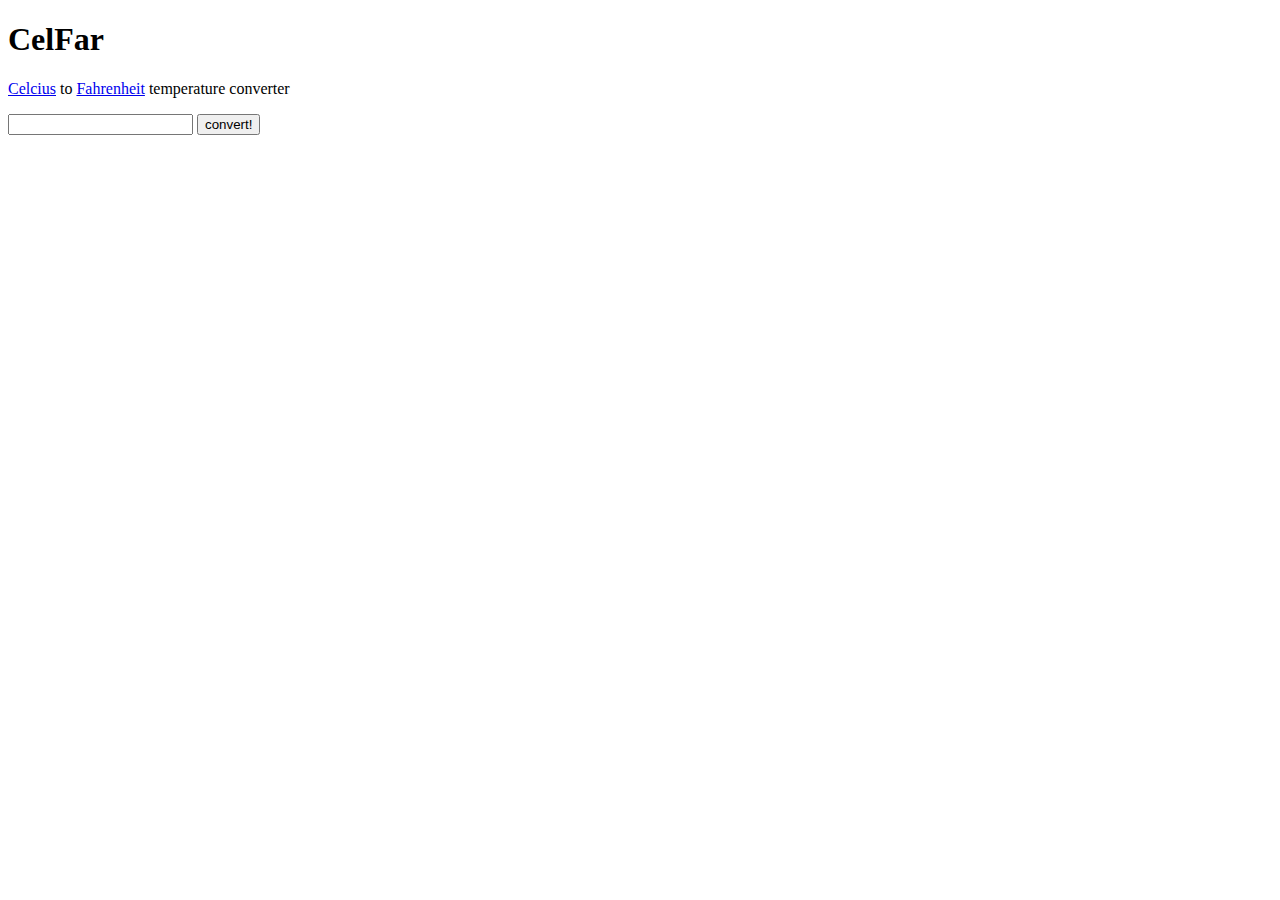
==== index.html @ 389cc891 "fix" ====
<!DOCTYPE html>
<html lang="es">
<head>
    <meta charset="utf-8" />
    <title>CelFar Converter</title>
    <script type="text/javascript" src="js/jquery-1.7.min.js"></script>
    <script type="text/javascript" src="js/bugomatic.js"></script>
</head>
<body>
<script type="text/javascript">
  $(document).ready(function() {
    new BugOMatic('js').start();
  });
  var VAL_DECIMALS = 0;
  var VAL_LENGTH = 1;
  var VAL_ZERO = 2;
  var validators = [
                        {"valid" : function(input) {return input.length != 0 && !isNaN(input);}, "error": "The value entered is not a number: (remember that the decimal shuld be expresed with '.' and not with ',')"},
                        {"valid" : function(input) {return input.replace(/[^\d]/g,'').length < 7; }, "error": "The value entered is too long"},
                        {"valid" : function(input) {return input.length != 0 && !isNaN(input);}, "error": "The value entered is not a number: (remember that the decimal shuld be expresed with '.' and not with ',')"},
                        {"valid" : function(input) {return parseInt(input) >= -273;}, "error": "The value entered is below the <a href='https://en.wikipedia.org/wiki/Absolute_zero'>absolute 0</a>"},
                   ];

  function celcius_to_fahrenheit(celcius) {
    return ((parseFloat(celcius)*9.0)/5.0) + 32;
  }
  function fahrenheit_to_celcius(fahrenheit) {
    return (parseFloat(fahrenheit) - 32)*5.0/9.0;
  }
  var converters = {"celcius" : celcius_to_fahrenheit, "fahrenheit" : fahrenheit_to_celcius };

  function validate(validators, value) {
    var valid = true;
    $(validators).each(function() {
        if (!this.valid(value)) {
            $("#output").append(this.error + "</br>");
            return valid = false;
        }
    });
    return valid;
  }

  function convert() {
    $("#output").empty();
    input = $("#input")[0];
    var converter = converters[$("#input_type")[0].value];
    var valid = validate(validators, input.value);
    if (valid) {
        $("#output").append(converter(input.value));
    }
  }

  function reset_output() {
    $("#output").empty().append("Calculation Pending..");
  }

  $(document).ready(function() {
    reset_output();
    $("#input").keyup(function(event){
        if (event.keyCode != 13) {
            reset_output();
        }
    });
    $("#converterform").submit(function() {
        convert();
        return false;
    });
  });
  
</script>
<h1>CelFar</h1>
<p id="description"><a href="https://en.wikipedia.org/wiki/Celsius">Celcius</a> to <a href="https://en.wikipedia.org/wiki/Fahrenheit">Fahrenheit</a> temperature converter</p>

<div id="converter">
    <form id="converterform" action="">
        <input id="input" class="input" type="text" />
        <input type="submit" class="button"  value="convert!"/>
        <span id="output" class="output"></span>
        <input id="input_type" type="hidden" value="celcius"/>
    </form>
</div>

</body>
</html>
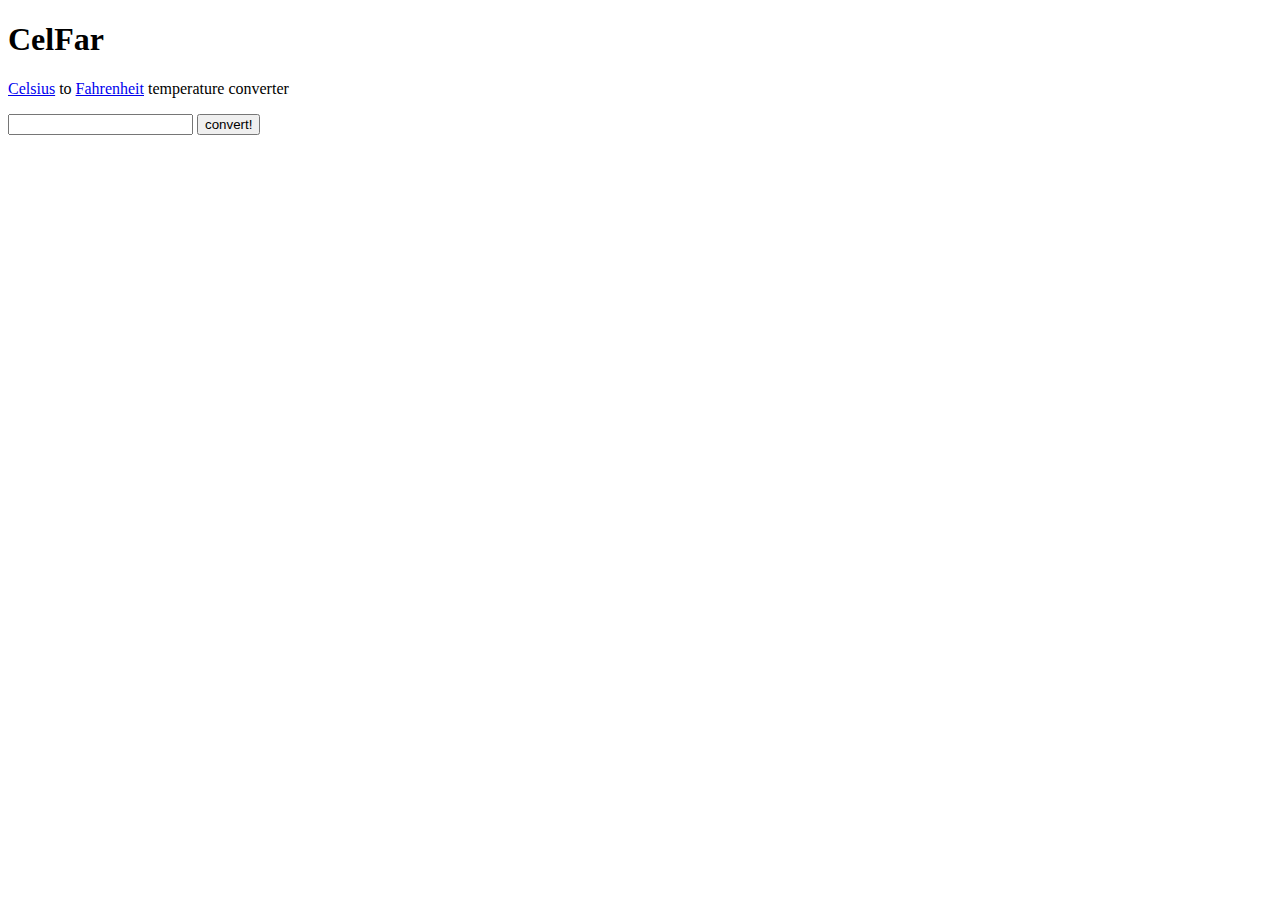
==== commit 85d2f85a: "Change Celcius to Celsius" ====
--- a/index.html
+++ b/index.html
@@ -15,19 +15,18 @@
   var VAL_LENGTH = 1;
   var VAL_ZERO = 2;
   var validators = [
-                        {"valid" : function(input) {return input.length != 0 && !isNaN(input);}, "error": "The value entered is not a number: (remember that the decimal shuld be expresed with '.' and not with ',')"},
-                        {"valid" : function(input) {return input.replace(/[^\d]/g,'').length < 7; }, "error": "The value entered is too long"},
-                        {"valid" : function(input) {return input.length != 0 && !isNaN(input);}, "error": "The value entered is not a number: (remember that the decimal shuld be expresed with '.' and not with ',')"},
-                        {"valid" : function(input) {return parseInt(input) >= -273;}, "error": "The value entered is below the <a href='https://en.wikipedia.org/wiki/Absolute_zero'>absolute 0</a>"},
+                    {"valid" : function(input) {return input.length != 0 && !isNaN(input);}, "error": "The value entered is not a number: (remember that the decimal should be expressed with '.' and not with ',')"},
+                    {"valid" : function(input) {return input.replace(/[^\d]/g,'').length < 7; }, "error": "The value entered is too long"},
+                    {"valid" : function(input) {return parseInt(input) >= -273;}, "error": "The value entered is below the <a href='https://en.wikipedia.org/wiki/Absolute_zero'>absolute 0</a>"},
                    ];
 
-  function celcius_to_fahrenheit(celcius) {
-    return ((parseFloat(celcius)*9.0)/5.0) + 32;
+  function celsius_to_fahrenheit(celsius) {
+    return ((parseFloat(celsius)*9.0)/5.0) + 32;
   }
-  function fahrenheit_to_celcius(fahrenheit) {
+  function fahrenheit_to_celsius(fahrenheit) {
     return (parseFloat(fahrenheit) - 32)*5.0/9.0;
   }
-  var converters = {"celcius" : celcius_to_fahrenheit, "fahrenheit" : fahrenheit_to_celcius };
+  var converters = {"celsius" : celsius_to_fahrenheit, "fahrenheit" : fahrenheit_to_celsius };
 
   function validate(validators, value) {
     var valid = true;
@@ -69,14 +68,14 @@
   
 </script>
 <h1>CelFar</h1>
-<p id="description"><a href="https://en.wikipedia.org/wiki/Celsius">Celcius</a> to <a href="https://en.wikipedia.org/wiki/Fahrenheit">Fahrenheit</a> temperature converter</p>
+<p id="description"><a href="https://en.wikipedia.org/wiki/Celsius">Celsius</a> to <a href="https://en.wikipedia.org/wiki/Fahrenheit">Fahrenheit</a> temperature converter</p>
 
 <div id="converter">
     <form id="converterform" action="">
         <input id="input" class="input" type="text" />
         <input type="submit" class="button"  value="convert!"/>
         <span id="output" class="output"></span>
-        <input id="input_type" type="hidden" value="celcius"/>
+        <input id="input_type" type="hidden" value="celsius"/>
     </form>
 </div>
 
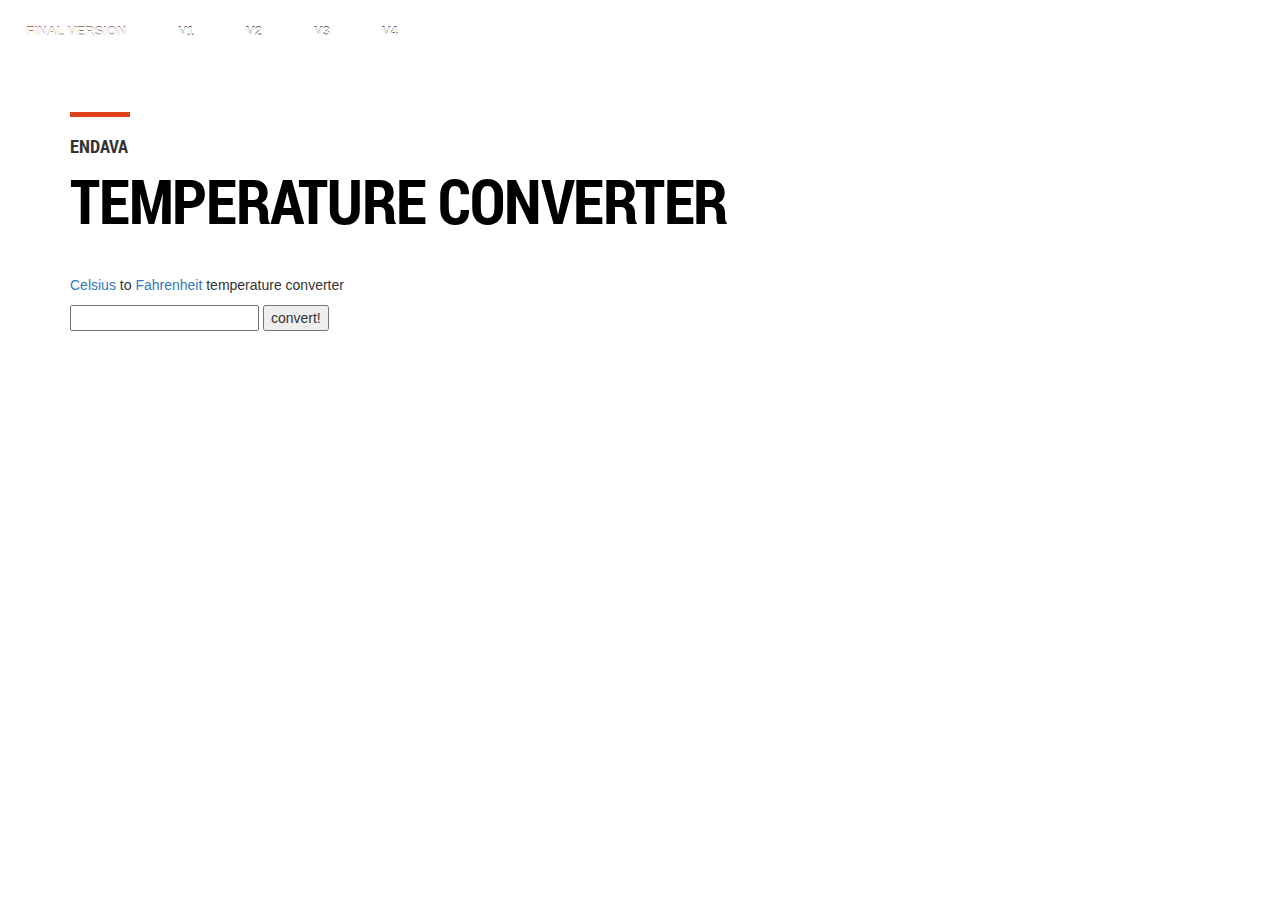
==== commit 57d36247: "Refactoring celfar" ====
--- a/index.html
+++ b/index.html
@@ -2,9 +2,18 @@
 <html lang="es">
 <head>
     <meta charset="utf-8" />
-    <title>CelFar Converter</title>
+    <title>Temperature Converter</title>
     <script type="text/javascript" src="js/jquery-1.7.min.js"></script>
     <script type="text/javascript" src="js/bugomatic.js"></script>
+    <!-- Favicon -->
+    <link rel="icon" href="/images/favicon.png" type="image/png" />
+    <link rel="shortcut icon" href="/favicon.ico" />
+  
+    <!-- Latest compiled and minified CSS -->
+    <link rel="stylesheet" href="https://maxcdn.bootstrapcdn.com/bootstrap/3.3.7/css/bootstrap.min.css">
+
+    <!-- Custom CSS -->
+    <link rel="stylesheet" type="text/css" href="css/style.css">
 </head>
 <body>
 <script type="text/javascript">
@@ -65,19 +74,44 @@
         return false;
     });
   });
+
+  $(function(){
+    $('.link a').filter(function(){return this.href==location.href}).parent().addClass('active').siblings().removeClass('active')
+    $('.link a').click(function(){
+      $(this).parent().addClass('active').siblings().removeClass('active')  
+    })
+  })
   
 </script>
-<h1>CelFar</h1>
+
+<div id="cssMenu">
+    <ul>
+      <li class="link"><a href="index.html">FINAL VERSION</a></li>
+      <li class="link" ><a href="index.html?v=1">V1</a></li>
+      <li class="link" ><a href="index.html?v=2">V2</a></li>
+      <li class="link" ><a href="index.html?v=3">V3</a></li>
+      <li class="link" ><a href="index.html?v=4">V4</a></li>
+    </ul>
+</div>
+<div class="container"> <!-- start container -->
+<main class="page-content" aria-label="Content">
+
+<div class="typewriter rounded">
+  <h2>Endava</h2>
+  <h1>Temperature Converter</h1>
+</div>
+
 <p id="description"><a href="https://en.wikipedia.org/wiki/Celsius">Celsius</a> to <a href="https://en.wikipedia.org/wiki/Fahrenheit">Fahrenheit</a> temperature converter</p>
 
 <div id="converter">
-    <form id="converterform" action="">
+    <form id="converterform">
         <input id="input" class="input" type="text" />
         <input type="submit" class="button"  value="convert!"/>
         <span id="output" class="output"></span>
         <input id="input_type" type="hidden" value="celsius"/>
     </form>
 </div>
-
+</main>
+</div>
 </body>
 </html>
--- a/css/style.css
+++ b/css/style.css
@@ -0,0 +1,127 @@
+@font-face {
+	font-family: "endava-font";
+	src: url("../external/fonts/robotocondensed-bold-webfont.woff2") format('woff');
+}
+
+h1 {
+	padding: 8px 10px;
+	color: #000;
+	border-radius: 4px;
+	margin-bottom: 30px;
+	font-family: 'endava-font', sans-serif;
+	font-weight: 900;
+}
+
+.typewriter h2{
+	font-family: 'endava-font', sans-serif;
+	font-weight: 900;
+	font-size: 18px;
+	text-transform: uppercase;
+}
+
+.typewriter h2:before {
+	content: " ";
+	width: 60px;
+	display: block;
+	margin-bottom: 20px;
+	height: 5px;
+	background-color: #de411b;
+}
+
+.typewriter h1 {
+	overflow: hidden; 
+	margin: 0 auto 40px;
+	font-size: 4.4em;
+	letter-spacing: -.02em;
+	padding: 0;
+	text-transform: uppercase;
+  white-space: nowrap;
+  animation: 
+	  typing .5s steps(200, end),
+	  blink-caret .75s step-end infinite;
+  }
+
+    /* The typing effect */
+    @keyframes typing {
+      from { width: 0 }
+      to { width: 100% }
+      }
+      
+      /* The typewriter cursor effect */
+      @keyframes blink-caret {
+      from, to { border-color: transparent }
+      50% { border-color: orange; }
+      }
+
+.img-logo {
+	max-width: 400px;
+	margin-bottom:40px;
+	margin-top: 30px;
+}
+
+.red {
+	background-color: #de411b;
+}
+
+@import url(http://fonts.googleapis.com/css?family=Open+Sans:600);
+/* Menu CSS */#cssMenu,
+#cssMenu > ul {
+  background: url(../images/highlight-bg.png) repeat;
+  padding-bottom: 4px;
+  font-family: 'Open Sans', sans-serif;
+  font-weight: 600;
+}
+#cssMenu:before,
+#cssMenu:after,
+#cssMenu > ul:before,
+#cssMenu > ul:after {
+  content: "";
+  display: table;
+}
+#cssMenu:after,
+#cssMenu > ul:after {
+  clear: both;
+}
+#cssMenu {
+  width: auto;
+  zoom: 1;
+  margin-bottom: 24px;
+}
+#cssMenu > ul {
+  background: url(../images/menu-bg.png) repeat;
+  margin: 0;
+  padding: 0;
+  position: relative;
+}
+#cssMenu > ul li {
+  margin: 0;
+  padding: 0;
+  list-style: none;
+}
+#cssMenu > ul > li {
+  float: left;
+  position: relative;
+}
+#cssMenu > ul > li > a {
+  padding: 23px 26px;
+  display: block;
+  color: white;
+  font-size: 13px;
+  text-decoration: none;
+  text-transform: uppercase;
+  text-shadow: 0 -1px 0 #0d0d0d;
+  text-shadow: 0 -1px 0 rgba(0, 0, 0, 0.7);
+  line-height: 18px;
+}
+#cssMenu > ul > li:hover > a {
+  background: url(../images/highlight-bg.png) repeat;
+  text-shadow: 0 -1px 0 #97321f;
+  text-shadow: 0 -1px 0 rgba(122, 42, 26, 0.64);
+}
+#cssMenu > ul > li > a > span {
+  line-height: 18px;
+}
+#cssMenu > ul > li.active > a,
+#cssMenu > ul > li > a:active {
+  background: url(../images/hover.png) repeat;
+}
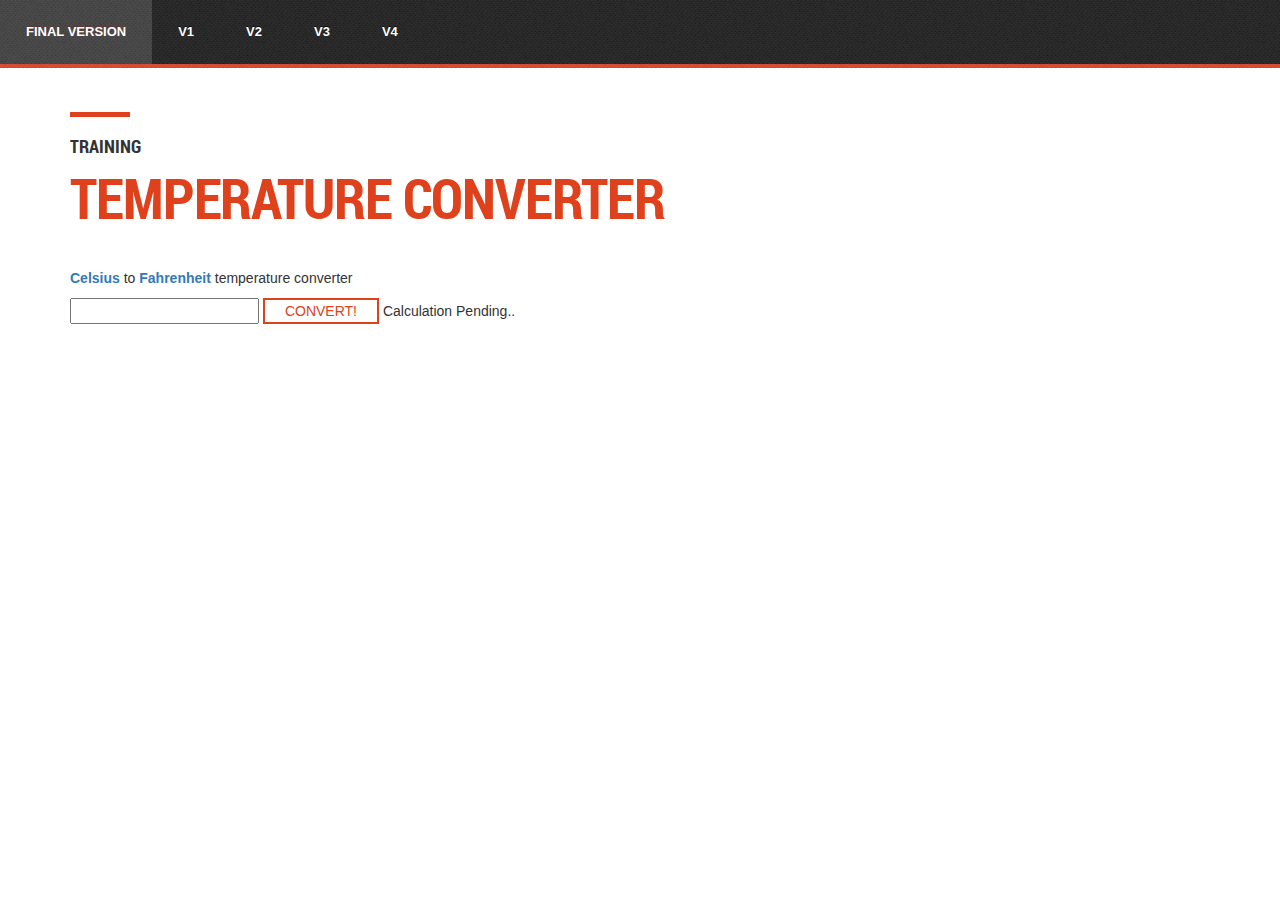
==== commit 372562b9: "Restoring Files" ====
--- a/index.html
+++ b/index.html
@@ -1,117 +1,121 @@
 <!DOCTYPE html>
 <html lang="es">
+
 <head>
-    <meta charset="utf-8" />
-    <title>Temperature Converter</title>
-    <script type="text/javascript" src="js/jquery-1.7.min.js"></script>
-    <script type="text/javascript" src="js/bugomatic.js"></script>
-    <!-- Favicon -->
-    <link rel="icon" href="/images/favicon.png" type="image/png" />
-    <link rel="shortcut icon" href="/favicon.ico" />
-  
-    <!-- Latest compiled and minified CSS -->
-    <link rel="stylesheet" href="https://maxcdn.bootstrapcdn.com/bootstrap/3.3.7/css/bootstrap.min.css">
+  <meta charset="utf-8" />
+  <title>Temperature Converter</title>
+  <script type="text/javascript" src="js/jquery-1.7.min.js"></script>
+  <script type="text/javascript" src="js/bugomatic.js"></script>
+  <!-- Favicon -->
+  <link rel="icon" href="/images/favicon.png" type="image/png" />
+  <link rel="shortcut icon" href="/favicon.ico" />
 
-    <!-- Custom CSS -->
-    <link rel="stylesheet" type="text/css" href="css/style.css">
+  <!-- Latest compiled and minified CSS -->
+  <link rel="stylesheet" href="https://maxcdn.bootstrapcdn.com/bootstrap/3.3.7/css/bootstrap.min.css">
+
+  <!-- Custom CSS -->
+  <link rel="stylesheet" type="text/css" href="css/style.css">
 </head>
+
 <body>
-<script type="text/javascript">
-  $(document).ready(function() {
-    new BugOMatic('js').start();
-  });
-  var VAL_DECIMALS = 0;
-  var VAL_LENGTH = 1;
-  var VAL_ZERO = 2;
-  var validators = [
-                    {"valid" : function(input) {return input.length != 0 && !isNaN(input);}, "error": "The value entered is not a number: (remember that the decimal should be expressed with '.' and not with ',')"},
-                    {"valid" : function(input) {return input.replace(/[^\d]/g,'').length < 7; }, "error": "The value entered is too long"},
-                    {"valid" : function(input) {return parseInt(input) >= -273;}, "error": "The value entered is below the <a href='https://en.wikipedia.org/wiki/Absolute_zero'>absolute 0</a>"},
-                   ];
+  <script type="text/javascript">
+    $(document).ready(function () {
+      new BugOMatic('js').start();
+    });
+    var VAL_DECIMALS = 0;
+    var VAL_LENGTH = 1;
+    var VAL_ZERO = 2;
+    var validators = [
+      { "valid": function (input) { return input.length != 0 && !isNaN(input); }, "error": "The value entered is not a number: (remember that the decimal should be expressed with '.' and not with ',')" },
+      { "valid": function (input) { return input.replace(/[^\d]/g, '').length < 7; }, "error": "The value entered is too long" },
+      { "valid": function (input) { return parseInt(input) >= -273; }, "error": "The value entered is below the <a href='https://en.wikipedia.org/wiki/Absolute_zero'>absolute 0</a>" },
+    ];
 
-  function celsius_to_fahrenheit(celsius) {
-    return ((parseFloat(celsius)*9.0)/5.0) + 32;
-  }
-  function fahrenheit_to_celsius(fahrenheit) {
-    return (parseFloat(fahrenheit) - 32)*5.0/9.0;
-  }
-  var converters = {"celsius" : celsius_to_fahrenheit, "fahrenheit" : fahrenheit_to_celsius };
+    function celsius_to_fahrenheit(celsius) {
+      return ((parseFloat(celsius) * 9.0) / 5.0) + 32;
+    }
+    function fahrenheit_to_celsius(fahrenheit) {
+      return (parseFloat(fahrenheit) - 32) * 5.0 / 9.0;
+    }
+    var converters = { "celsius": celsius_to_fahrenheit, "fahrenheit": fahrenheit_to_celsius };
 
-  function validate(validators, value) {
-    var valid = true;
-    $(validators).each(function() {
+    function validate(validators, value) {
+      var valid = true;
+      $(validators).each(function () {
         if (!this.valid(value)) {
-            $("#output").append(this.error + "</br>");
-            return valid = false;
+          $("#output").append(this.error + "</br>");
+          return valid = false;
         }
-    });
-    return valid;
-  }
+      });
+      return valid;
+    }
 
-  function convert() {
-    $("#output").empty();
-    input = $("#input")[0];
-    var converter = converters[$("#input_type")[0].value];
-    var valid = validate(validators, input.value);
-    if (valid) {
+    function convert() {
+      $("#output").empty();
+      input = $("#input")[0];
+      var converter = converters[$("#input_type")[0].value];
+      var valid = validate(validators, input.value);
+      if (valid) {
         $("#output").append(converter(input.value));
+      }
     }
-  }
 
-  function reset_output() {
-    $("#output").empty().append("Calculation Pending..");
-  }
+    function reset_output() {
+      $("#output").empty().append("Calculation Pending..");
+    }
 
-  $(document).ready(function() {
-    reset_output();
-    $("#input").keyup(function(event){
+    $(document).ready(function () {
+      reset_output();
+      $("#input").keyup(function (event) {
         if (event.keyCode != 13) {
-            reset_output();
+          reset_output();
         }
-    });
-    $("#converterform").submit(function() {
+      });
+      $("#converterform").submit(function () {
         convert();
         return false;
+      });
     });
-  });
 
-  $(function(){
-    $('.link a').filter(function(){return this.href==location.href}).parent().addClass('active').siblings().removeClass('active')
-    $('.link a').click(function(){
-      $(this).parent().addClass('active').siblings().removeClass('active')  
+    $(function () {
+      $('.link a').filter(function () { return this.href == location.href }).parent().addClass('active').siblings().removeClass('active')
+      $('.link a').click(function () {
+        $(this).parent().addClass('active').siblings().removeClass('active')
+      })
     })
-  })
-  
-</script>
 
-<div id="cssMenu">
+  </script>
+
+  <div id="cssMenu">
     <ul>
       <li class="link"><a href="index.html">FINAL VERSION</a></li>
-      <li class="link" ><a href="index.html?v=1">V1</a></li>
-      <li class="link" ><a href="index.html?v=2">V2</a></li>
-      <li class="link" ><a href="index.html?v=3">V3</a></li>
-      <li class="link" ><a href="index.html?v=4">V4</a></li>
+      <li class="link"><a href="index.html?v=1">V1</a></li>
+      <li class="link"><a href="index.html?v=2">V2</a></li>
+      <li class="link"><a href="index.html?v=3">V3</a></li>
+      <li class="link"><a href="index.html?v=4">V4</a></li>
     </ul>
-</div>
-<div class="container"> <!-- start container -->
-<main class="page-content" aria-label="Content">
+  </div>
+  <div class="container"> <!-- start container -->
+    <main class="page-content" aria-label="Content">
 
-<div class="typewriter rounded">
-  <h2>Endava</h2>
-  <h1>Temperature Converter</h1>
-</div>
+      <div class="typewriter rounded">
+        <h2>Training</h2>
+        <h1>Temperature Converter</h1>
+      </div>
 
-<p id="description"><a href="https://en.wikipedia.org/wiki/Celsius">Celsius</a> to <a href="https://en.wikipedia.org/wiki/Fahrenheit">Fahrenheit</a> temperature converter</p>
+      <p id="description"><a href="https://en.wikipedia.org/wiki/Celsius"><b>Celsius</b></a> to <a
+          href="https://en.wikipedia.org/wiki/Fahrenheit"><b>Fahrenheit</b></a> temperature converter</p>
 
-<div id="converter">
-    <form id="converterform">
-        <input id="input" class="input" type="text" />
-        <input type="submit" class="button"  value="convert!"/>
-        <span id="output" class="output"></span>
-        <input id="input_type" type="hidden" value="celsius"/>
-    </form>
-</div>
-</main>
-</div>
+      <div id="converter">
+        <form id="converterform">
+          <input id="input" class="input" type="text" />
+          <input type="submit" class="button" value="convert!" />
+          <span id="output" class="output"></span>
+          <input id="input_type" type="hidden" value="celsius" />
+        </form>
+      </div>
+    </main>
+  </div>
 </body>
-</html>
+
+</html>--- a/css/style.css
+++ b/css/style.css
@@ -1,111 +1,143 @@
 @font-face {
-	font-family: "endava-font";
-	src: url("../external/fonts/robotocondensed-bold-webfont.woff2") format('woff');
+  font-family: "endava-font";
+  src: url("../external/fonts/robotocondensed-bold-webfont.woff") format('woff');
+}
+
+:root {
+  --red-endava: #de411b;
+  --white: #fff;
 }
 
 h1 {
-	padding: 8px 10px;
-	color: #000;
-	border-radius: 4px;
-	margin-bottom: 30px;
-	font-family: 'endava-font', sans-serif;
-	font-weight: 900;
+  padding: 8px 10px;
+  color: var(--red-endava);
+  border-radius: 4px;
+  margin-bottom: 30px;
+  font-family: 'endava-font', sans-serif;
+  font-weight: 900;
 }
 
-.typewriter h2{
-	font-family: 'endava-font', sans-serif;
-	font-weight: 900;
-	font-size: 18px;
-	text-transform: uppercase;
+.typewriter h2 {
+  font-family: 'endava-font', sans-serif;
+  font-weight: 900;
+  font-size: 18px;
+  text-transform: uppercase;
 }
 
 .typewriter h2:before {
-	content: " ";
-	width: 60px;
-	display: block;
-	margin-bottom: 20px;
-	height: 5px;
-	background-color: #de411b;
+  content: " ";
+  width: 60px;
+  display: block;
+  margin-bottom: 20px;
+  height: 5px;
+  background-color: var(--red-endava);
 }
 
 .typewriter h1 {
-	overflow: hidden; 
-	margin: 0 auto 40px;
-	font-size: 4.4em;
-	letter-spacing: -.02em;
-	padding: 0;
-	text-transform: uppercase;
+  overflow: hidden;
+  margin: 0 auto 40px;
+  font-size: 4em;
+  letter-spacing: -.02em;
+  padding: 0;
+  text-transform: uppercase;
   white-space: nowrap;
-  animation: 
-	  typing .5s steps(200, end),
-	  blink-caret .75s step-end infinite;
+  animation:
+    ease-in-out,
+    typing .5s steps(200, end),
+    blink-caret .75s step-end infinite;
+}
+
+/* The typing effect */
+@keyframes typing {
+  from {
+    opacity: 0;
+    width: 0
   }
 
-    /* The typing effect */
-    @keyframes typing {
-      from { width: 0 }
-      to { width: 100% }
-      }
-      
-      /* The typewriter cursor effect */
-      @keyframes blink-caret {
-      from, to { border-color: transparent }
-      50% { border-color: orange; }
-      }
+  to {
+    opacity: 100%;
+    width: 100%
+  }
+}
 
 .img-logo {
-	max-width: 400px;
-	margin-bottom:40px;
-	margin-top: 30px;
+  max-width: 400px;
+  margin-bottom: 40px;
+  margin-top: 30px;
 }
 
 .red {
-	background-color: #de411b;
+  background-color: var(--red-endava);
+}
+
+.button {
+  background-color: var(--white);
+  border: solid 2px  var(--red-endava);
+  color: var(--red-endava);
+  padding: 1px 20px;
+  text-transform: uppercase;
+}
+
+.button:hover {
+  background-color: var(--red-endava);
+  border-color:  var(--red-endava);
+  color: var(--white);
+  padding: 1px 20px;
+  text-transform: uppercase;
 }
 
 @import url(http://fonts.googleapis.com/css?family=Open+Sans:600);
-/* Menu CSS */#cssMenu,
-#cssMenu > ul {
+
+/* Menu CSS */
+#cssMenu,
+#cssMenu>ul {
   background: url(../images/highlight-bg.png) repeat;
   padding-bottom: 4px;
   font-family: 'Open Sans', sans-serif;
   font-weight: 600;
 }
+
 #cssMenu:before,
 #cssMenu:after,
-#cssMenu > ul:before,
-#cssMenu > ul:after {
+#cssMenu>ul:before,
+#cssMenu>ul:after {
   content: "";
   display: table;
 }
+
 #cssMenu:after,
-#cssMenu > ul:after {
+#cssMenu>ul:after {
   clear: both;
 }
+
 #cssMenu {
   width: auto;
   zoom: 1;
   margin-bottom: 24px;
 }
-#cssMenu > ul {
+
+#cssMenu>ul {
   background: url(../images/menu-bg.png) repeat;
   margin: 0;
   padding: 0;
   position: relative;
 }
-#cssMenu > ul li {
+
+#cssMenu>ul li {
   margin: 0;
   padding: 0;
   list-style: none;
 }
-#cssMenu > ul > li {
+
+#cssMenu>ul>li {
   float: left;
   position: relative;
 }
-#cssMenu > ul > li > a {
+
+#cssMenu>ul>li>a {
   padding: 23px 26px;
   display: block;
-  color: white;
+  color: var(--white);
   font-size: 13px;
   text-decoration: none;
   text-transform: uppercase;
@@ -113,15 +145,18 @@
   text-shadow: 0 -1px 0 rgba(0, 0, 0, 0.7);
   line-height: 18px;
 }
-#cssMenu > ul > li:hover > a {
+
+#cssMenu>ul>li:hover>a {
   background: url(../images/highlight-bg.png) repeat;
   text-shadow: 0 -1px 0 #97321f;
   text-shadow: 0 -1px 0 rgba(122, 42, 26, 0.64);
 }
-#cssMenu > ul > li > a > span {
+
+#cssMenu>ul>li>a>span {
   line-height: 18px;
 }
-#cssMenu > ul > li.active > a,
-#cssMenu > ul > li > a:active {
+
+#cssMenu>ul>li.active>a,
+#cssMenu>ul>li>a:active {
   background: url(../images/hover.png) repeat;
-}
+}